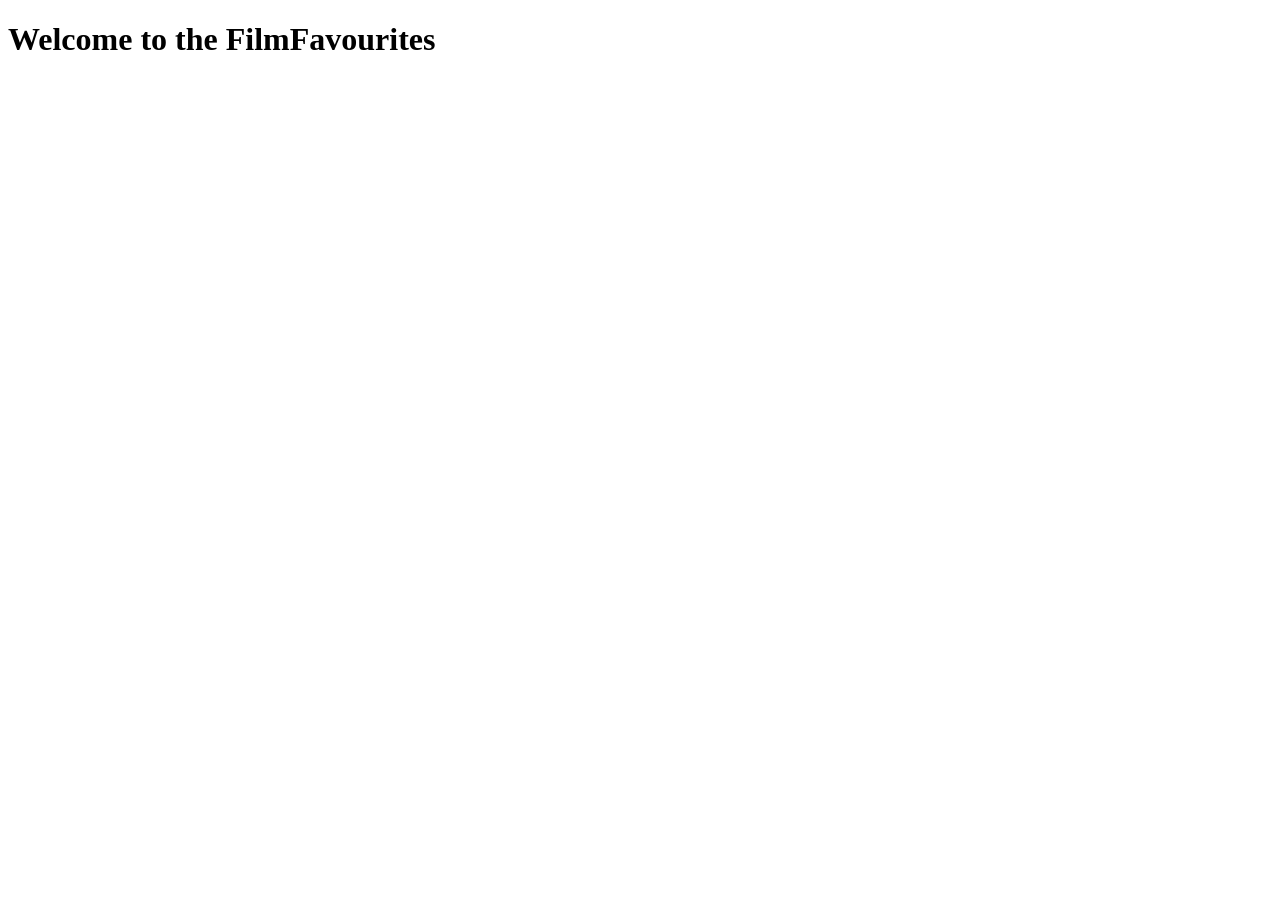
==== src/main/resources/templates/index.html @ f28a52f2 "copy of bookstore base" ====
<!doctype html>
<html xmlns="http://www.w3.org/1999/xhtml" xmlns:th="http://www.thymeleaf.org">
  <head>
    <title>FilmFavourites</title>
  </head>
  <body>
    <h1>Welcome to the FilmFavourites</h1>
  </body>
</html>
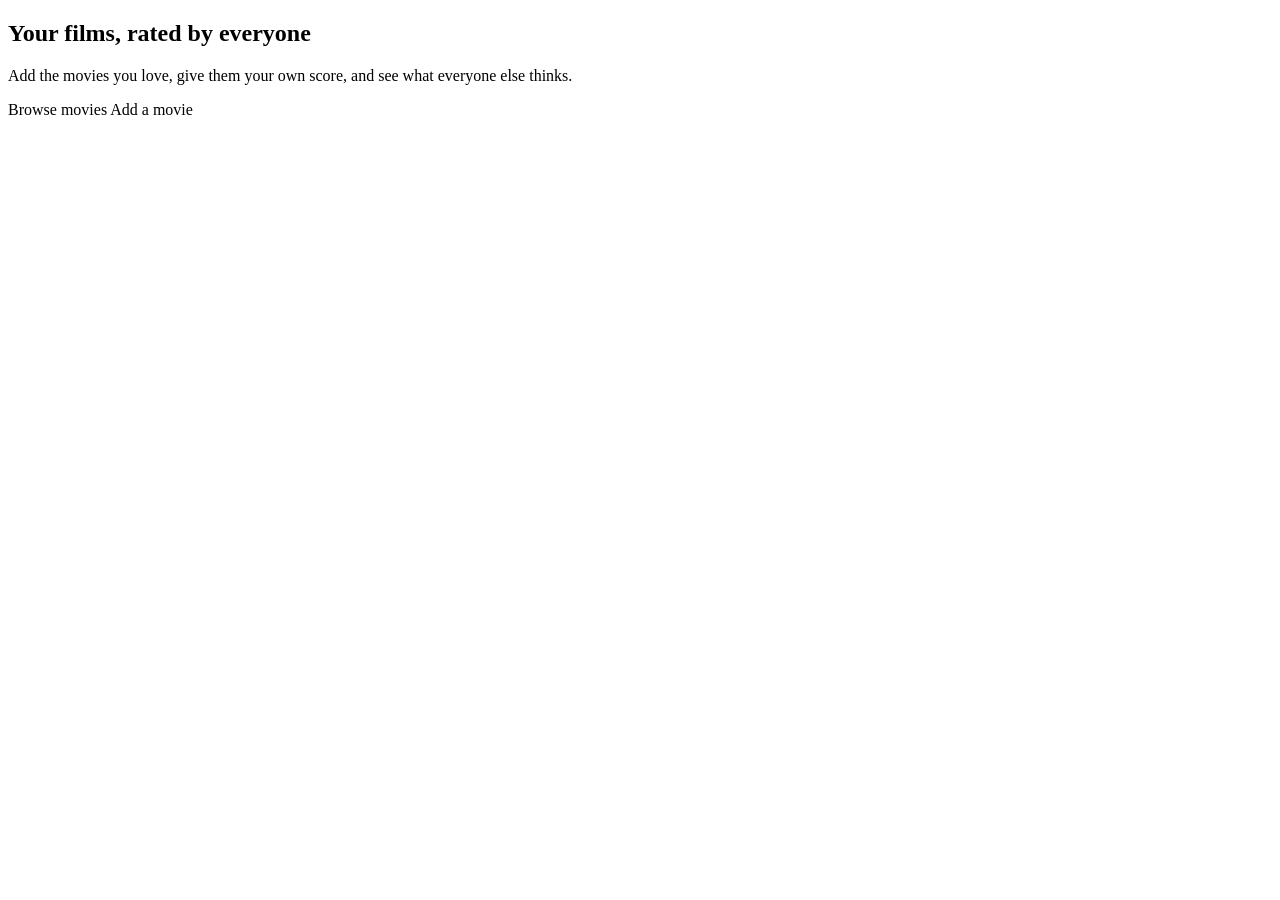
==== commit 5c924565: "css update" ====
--- a/src/main/resources/templates/index.html
+++ b/src/main/resources/templates/index.html
@@ -1,9 +1,16 @@
 <!doctype html>
-<html xmlns="http://www.w3.org/1999/xhtml" xmlns:th="http://www.thymeleaf.org">
-  <head>
-    <title>FilmFavourites</title>
-  </head>
+<html xmlns:th="http://www.thymeleaf.org">
+  <head th:replace="~{fragments :: head('Home')}"></head>
   <body>
-    <h1>Welcome to the FilmFavourites</h1>
+    <nav th:replace="~{fragments :: navbar('')}"></nav>
+
+    <main class="container">
+      <section class="hero">
+        <h1>Your films, rated by everyone</h1>
+        <p>Add the movies you love, give them your own score, and see what everyone else thinks.</p>
+        <a th:href="@{/movielist}" class="btn btn-primary">Browse movies</a>
+        <a th:href="@{/add}" class="btn btn-ghost">Add a movie</a>
+      </section>
+    </main>
   </body>
 </html>
